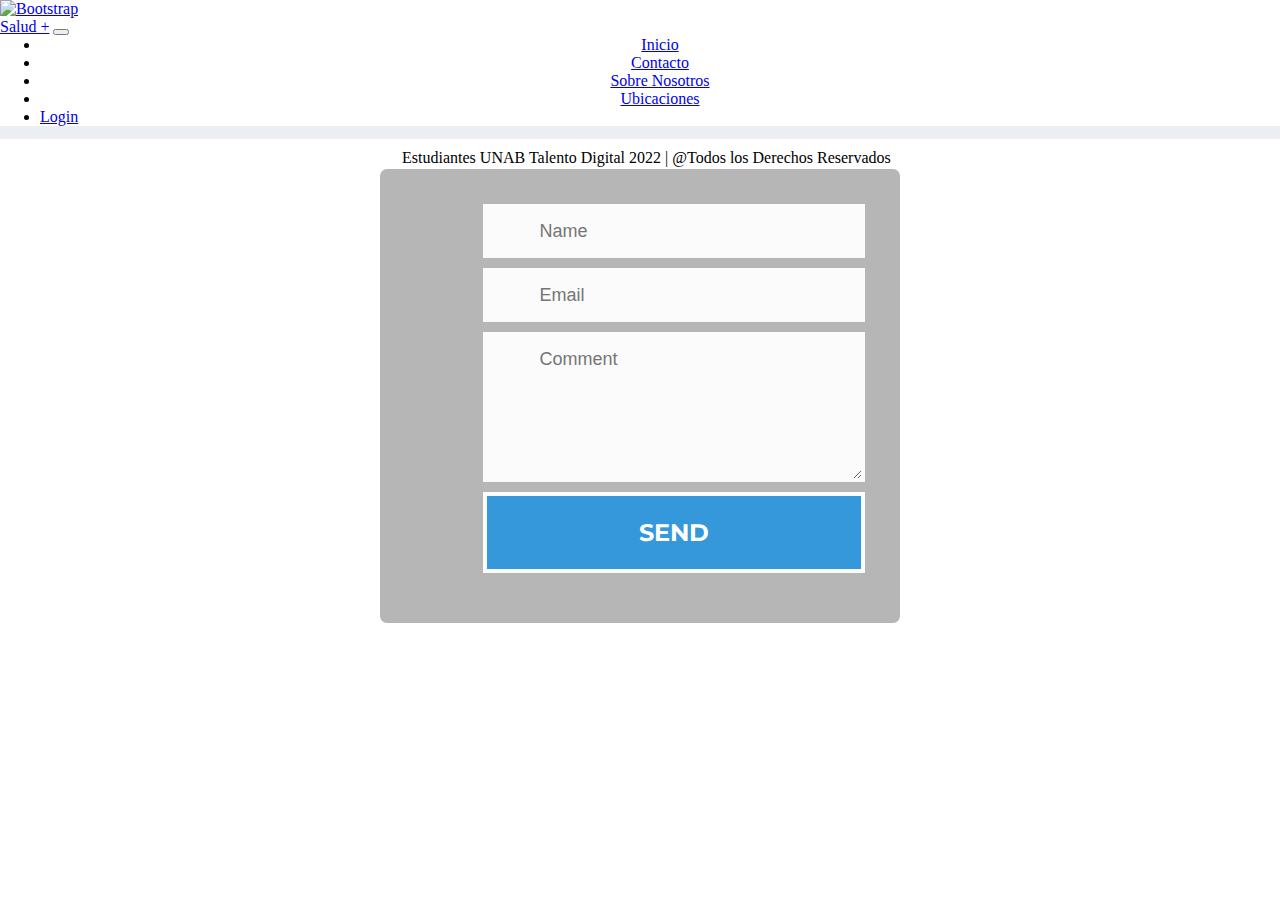
==== pages/contacto.html @ bf35df6d "a" ====
<!DOCTYPE html>
<html lang="es">
  <head>
    <meta charset="UTF-8">
    <meta http-equiv="X-UA-Compatible" content="IE=edge">
    <meta name="viewport" content="width=device-width, initial-scale=1.0">
    <link rel="stylesheet" href="/bootstrap/css/bootstrap.min.css">
    <script src="/bootstrap/js/bootstrap.bundle.min.js"></script>
    <link rel="stylesheet" href="/css/stilocontacto.css">
    <title>Contacto</title>
  </head>
  <body>
    <header>
      <nav class="navbar navbar-expand-lg bg-body-tertiary"> <!--modo oscuro navbar= data-bs-theme="dark"-->
        <div class="container-fluid">
          <nav class="navbar bg-body-tertiary">
            <div class="container">
              <a class="navbar-brand" href="#">
                <img class="imgnavbar" src="/img/103387.png"
                  alt="Bootstrap">
              </a>
            </div>
          </nav>
          <a class="navbar-brand" href="#">Salud +</a>
          <button class="navbar-toggler"
            type="button"
            data-bs-toggle="collapse"
            data-bs-target="#navbarTogglerDemo02"
            aria-controls="navbarTogglerDemo02"
            aria-expanded="false"
            aria-label="Toggle navigation">
            <span class="navbar-toggler-icon"></span>
          </button>
          <div class="collapse navbar-collapse" id="navbarTogglerDemo02">
            <ul class="navbar-nav me-aut o mb-1 mb-lg-0">
              <li class="nav-item">
                <a class="nav-link"
                  aria-current="page"
                  href="/index.html">Inicio</a>
              </li>
              <li class="nav-item">
                <a class="nav-link active" href="/pages/contacto.html">Contacto</a>
              </li>
              <li class="nav-item">
                <a class="nav-link" href="/pages/about.html">Sobre Nosotros</a>
              </li>
              <li class="nav-item">
                <a class="nav-link" href="/pages/ubicaciones.html">Ubicaciones</a>
              </li>
              <li class="nav-item-login">
                <a class="btn btn-primary" href="/pages/login.html"
                  role="button">Login</a>
              </li>
            </ul>
          </div>
        </div>
      </nav>
    </header>
    <main>
      <div id="form-main">
        <div id="form-div">
          <form class="form" id="form1">

            <p class="name">
              <input name="name" type="text"
                class="validate[required,custom[onlyLetter],length[0,100]]
                feedback-input" placeholder="Name" id="name" />
            </p>

            <p class="email">
              <input name="email" type="text"
                class="validate[required,custom[email]] feedback-input"
                id="email" placeholder="Email" />
            </p>

            <p class="text">
              <textarea name="text" class="validate[required,length[6,300]]
                feedback-input" id="comment" placeholder="Comment"></textarea>
            </p>
            <div class="submit">
              <input type="submit" value="SEND" id="button-blue"/>
              <div class="ease"></div>
            </div>
          </form>
        </div>
      </main>
      <footer>
        <p>Estudiantes UNAB Talento Digital 2022 | @Todos los Derechos
          Reservados</p>
      </footer>
    </body>

  </html>
---- css/stilocontacto.css ----
@import url(https://fonts.googleapis.com/css?family=Montserrat:400,700);

html{    background:url(http://thekitemap.com/images/feedback-img.jpg) no-repeat;
  background-size: cover;
  height:100%;
}

* {
    margin: 0px;
    
}

form {
    margin-left: 15%;
    

}

section {
    padding-bottom: 5%;
    background-color:aqua;
    padding-top: 1%;
    width: 400px;
    margin-left: 35%;
    margin-right: 35%;
    border-style: solid;
    border-color: red;
    box-shadow: 5px 5px 20px 1px;
}



.contenedor {
    display: flex;
    justify-content: space-between;
}

main {
    padding-top: 1%;
    padding-right: 10%;
    padding-left: 10%;
    align-items: center;
    background-color: #ebeef2;
}

footer {
    height: 50%;
    padding-top: 10px;
    padding-left: 1%;
    margin: 0px;

    text-align: center;
}
img {
    width: 300px;
    height: 300px;
}

 .nav-item {
    text-align: center;
 }
.imgnavbar {    
    height: 30px;
    width: 30px;
}

 .visually-hidden {
    color: black;
 }


#feedback-page{
	text-align:center;
}

#form-main{
	width:100%;
	float:left;
	padding-top:0px;
}

#form-div {
	background-color:rgba(72,72,72,0.4);
	padding-left:35px;
	padding-right:35px;
	padding-top:35px;
	padding-bottom:50px;
	width: 450px;
	float: left;
	left: 50%;
	position: absolute;
  margin-top:30px;
	margin-left: -260px;
  -moz-border-radius: 7px;
  -webkit-border-radius: 7px;
}

.feedback-input {
	color:#3c3c3c;
	font-family: Helvetica, Arial, sans-serif;
  font-weight:500;
	font-size: 18px;
	border-radius: 0;
	line-height: 22px;
	background-color: #fbfbfb;
	padding: 13px 13px 13px 54px;
	margin-bottom: 10px;
	width:100%;
	-webkit-box-sizing: border-box;
	-moz-box-sizing: border-box;
	-ms-box-sizing: border-box;
	box-sizing: border-box;
  border: 3px solid rgba(0,0,0,0);
}

.feedback-input:focus{
	background: #fff;
	box-shadow: 0;
	border: 3px solid #3498db;
	color: #3498db;
	outline: none;
  padding: 13px 13px 13px 54px;
}

.focused{
	color:#30aed6;
	border:#30aed6 solid 3px;
}

/* Icons ---------------------------------- */
#name{
	background-image: url(http://rexkirby.com/kirbyandson/images/name.svg);
	background-size: 30px 30px;
	background-position: 11px 8px;
	background-repeat: no-repeat;
}

#name:focus{
	background-image: url(http://rexkirby.com/kirbyandson/images/name.svg);
	background-size: 30px 30px;
	background-position: 8px 5px;
  background-position: 11px 8px;
	background-repeat: no-repeat;
}

#email{
	background-image: url(http://rexkirby.com/kirbyandson/images/email.svg);
	background-size: 30px 30px;
	background-position: 11px 8px;
	background-repeat: no-repeat;
}

#email:focus{
	background-image: url(http://rexkirby.com/kirbyandson/images/email.svg);
	background-size: 30px 30px;
  background-position: 11px 8px;
	background-repeat: no-repeat;
}

#comment{
	background-image: url(http://rexkirby.com/kirbyandson/images/comment.svg);
	background-size: 30px 30px;
	background-position: 11px 8px;
	background-repeat: no-repeat;
}

textarea {
    width: 100%;
    height: 150px;
    line-height: 150%;
    resize:vertical;
}

input:hover, textarea:hover,
input:focus, textarea:focus {
	background-color:white;
}

#button-blue{
	font-family: 'Montserrat', Arial, Helvetica, sans-serif;
	float:left;
	width: 100%;
	border: #fbfbfb solid 4px;
	cursor:pointer;
	background-color: #3498db;
	color:white;
	font-size:24px;
	padding-top:22px;
	padding-bottom:22px;
	-webkit-transition: all 0.3s;
	-moz-transition: all 0.3s;
	transition: all 0.3s;
  margin-top:-4px;
  font-weight:700;
}

#button-blue:hover{
	background-color: rgba(0,0,0,0);
	color: #0493bd;
}
	
.submit:hover {
	color: #3498db;
}
	
.ease {
	width: 0px;
	height: 74px;
	background-color: #fbfbfb;
	-webkit-transition: .3s ease;
	-moz-transition: .3s ease;
	-o-transition: .3s ease;
	-ms-transition: .3s ease;
	transition: .3s ease;
}

.submit:hover .ease{
  width:100%;
  background-color:white;
}

@media only screen and (max-width: 580px) {
	#form-div{
		left: 3%;
		margin-right: 3%;
		width: 88%;
		margin-left: 0;
		padding-left: 3%;
		padding-right: 3%;
	}
}

* {
    margin: 0px;
    
}

form {
    margin-left: 15%;
    

}

section {
    padding-bottom: 5%;
    background-color:aqua;
    padding-top: 1%;
    width: 400px;
    margin-left: 35%;
    margin-right: 35%;
    border-style: solid;
    border-color: red;
    box-shadow: 5px 5px 20px 1px;
}



.contenedor {
    display: flex;
    justify-content: space-between;
}

main {
    padding-top: 1%;
    padding-right: 10%;
    padding-left: 10%;
    align-items: center;
    background-color: #ebeef2;
}

footer {
    height: 50%;
    padding-top: 10px;
    padding-left: 1%;
    margin: 0px;

    text-align: center;
}
img {
    width: 300px;
    height: 300px;
}

 .nav-item {
    text-align: center;
 }
.imgnavbar {    
    height: 30px;
    width: 30px;
}

 .visually-hidden {
    color: black;
 }
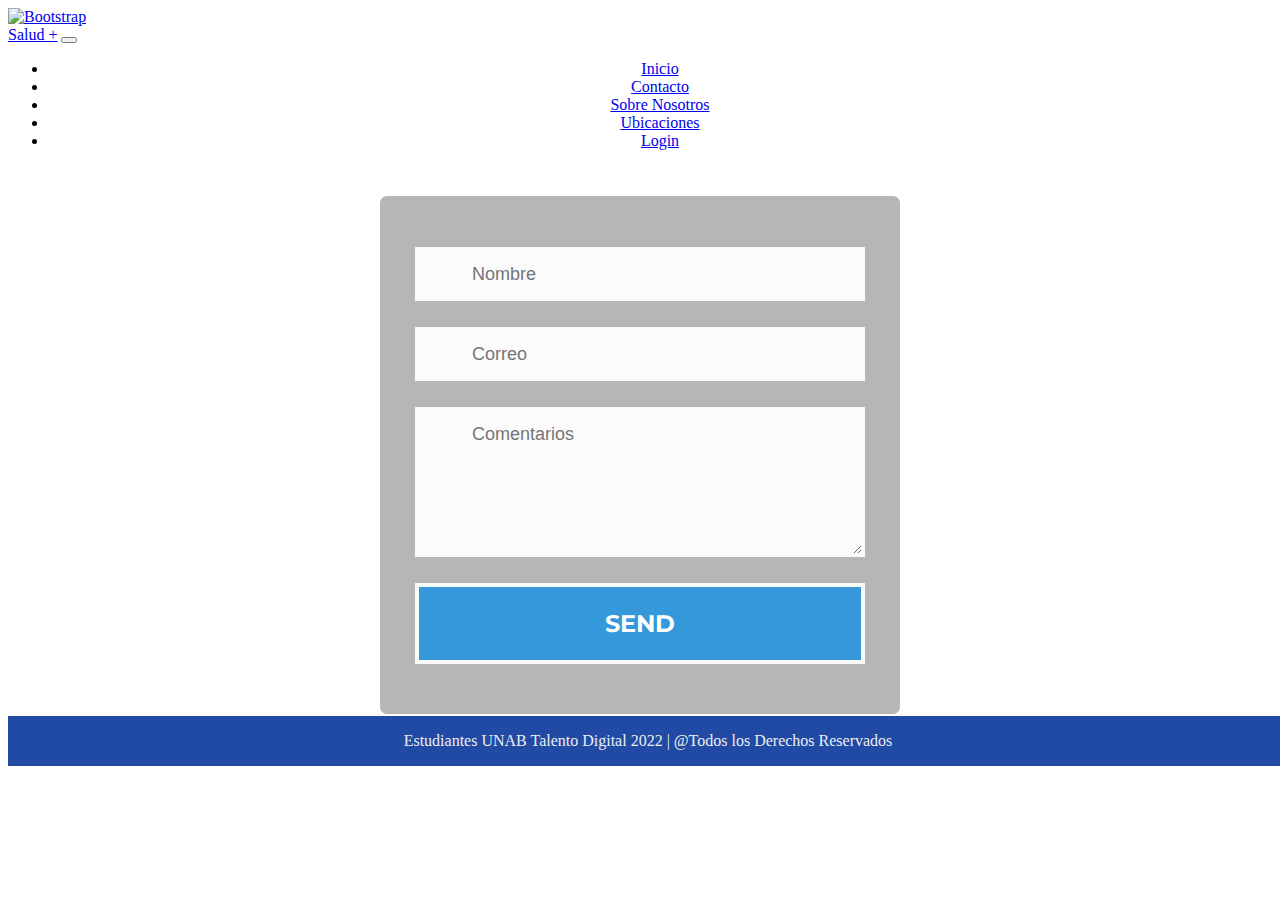
==== commit 54ca4f2e: "arreglo de footer contacto-html" ====
--- a/pages/contacto.html
+++ b/pages/contacto.html
@@ -7,6 +7,7 @@
     <link rel="stylesheet" href="/bootstrap/css/bootstrap.min.css">
     <script src="/bootstrap/js/bootstrap.bundle.min.js"></script>
     <link rel="stylesheet" href="/css/stilocontacto.css">
+    <link rel="stylesheet" href="/css/stilocontacto2.css">
     <title>Contacto</title>
   </head>
   <body>
@@ -64,30 +65,31 @@
             <p class="name">
               <input name="name" type="text"
                 class="validate[required,custom[onlyLetter],length[0,100]]
-                feedback-input" placeholder="Name" id="name" />
+                feedback-input" placeholder="Nombre" id="name" />
             </p>
 
             <p class="email">
               <input name="email" type="text"
                 class="validate[required,custom[email]] feedback-input"
-                id="email" placeholder="Email" />
+                id="email" placeholder="Correo" />
             </p>
 
             <p class="text">
               <textarea name="text" class="validate[required,length[6,300]]
-                feedback-input" id="comment" placeholder="Comment"></textarea>
+                feedback-input" id="comment" placeholder="Comentarios"></textarea>
             </p>
             <div class="submit">
               <input type="submit" value="SEND" id="button-blue"/>
               <div class="ease"></div>
             </div>
           </form>
-        </div>
+        </div> 
+        <footer>
+          <p>Estudiantes UNAB Talento Digital 2022 | @Todos los Derechos
+            Reservados</p>
+        </footer>
       </main>
-      <footer>
-        <p>Estudiantes UNAB Talento Digital 2022 | @Todos los Derechos
-          Reservados</p>
-      </footer>
+
     </body>
-
+   
   </html>--- a/css/stilocontacto.css
+++ b/css/stilocontacto.css
@@ -5,69 +5,10 @@
   height:100%;
 }
 
-* {
-    margin: 0px;
-    
-}
-
-form {
-    margin-left: 15%;
-    
-
-}
-
-section {
-    padding-bottom: 5%;
-    background-color:aqua;
-    padding-top: 1%;
-    width: 400px;
-    margin-left: 35%;
-    margin-right: 35%;
-    border-style: solid;
-    border-color: red;
-    box-shadow: 5px 5px 20px 1px;
-}
-
-
-
-.contenedor {
-    display: flex;
-    justify-content: space-between;
-}
-
-main {
-    padding-top: 1%;
-    padding-right: 10%;
-    padding-left: 10%;
-    align-items: center;
-    background-color: #ebeef2;
-}
-
-footer {
-    height: 50%;
-    padding-top: 10px;
-    padding-left: 1%;
-    margin: 0px;
-
-    text-align: center;
-}
-img {
-    width: 300px;
-    height: 300px;
-}
-
- .nav-item {
-    text-align: center;
- }
 .imgnavbar {    
     height: 30px;
     width: 30px;
 }
-
- .visually-hidden {
-    color: black;
- }
-
 
 #feedback-page{
 	text-align:center;
@@ -219,6 +160,9 @@
   background-color:white;
 }
 
+
+
+
 @media only screen and (max-width: 580px) {
 	#form-div{
 		left: 3%;
@@ -228,67 +172,4 @@
 		padding-left: 3%;
 		padding-right: 3%;
 	}
-}
-
-* {
-    margin: 0px;
-    
-}
-
-form {
-    margin-left: 15%;
-    
-
-}
-
-section {
-    padding-bottom: 5%;
-    background-color:aqua;
-    padding-top: 1%;
-    width: 400px;
-    margin-left: 35%;
-    margin-right: 35%;
-    border-style: solid;
-    border-color: red;
-    box-shadow: 5px 5px 20px 1px;
-}
-
-
-
-.contenedor {
-    display: flex;
-    justify-content: space-between;
-}
-
-main {
-    padding-top: 1%;
-    padding-right: 10%;
-    padding-left: 10%;
-    align-items: center;
-    background-color: #ebeef2;
-}
-
-footer {
-    height: 50%;
-    padding-top: 10px;
-    padding-left: 1%;
-    margin: 0px;
-
-    text-align: center;
-}
-img {
-    width: 300px;
-    height: 300px;
-}
-
- .nav-item {
-    text-align: center;
- }
-.imgnavbar {    
-    height: 30px;
-    width: 30px;
-}
-
- .visually-hidden {
-    color: black;
- }
+}--- a/css/stilocontacto2.css
+++ b/css/stilocontacto2.css
@@ -0,0 +1,17 @@
+footer {
+    color: #ebeef2;
+    background-color: rgb(32, 74, 163);
+    text-align: center;
+    position: fixed;
+    width: 100%;
+    margin-top: 43%;
+}
+
+.nav-item-login {
+    text-align: center;
+    
+ }
+
+ .nav-item {
+    text-align: center;
+ }
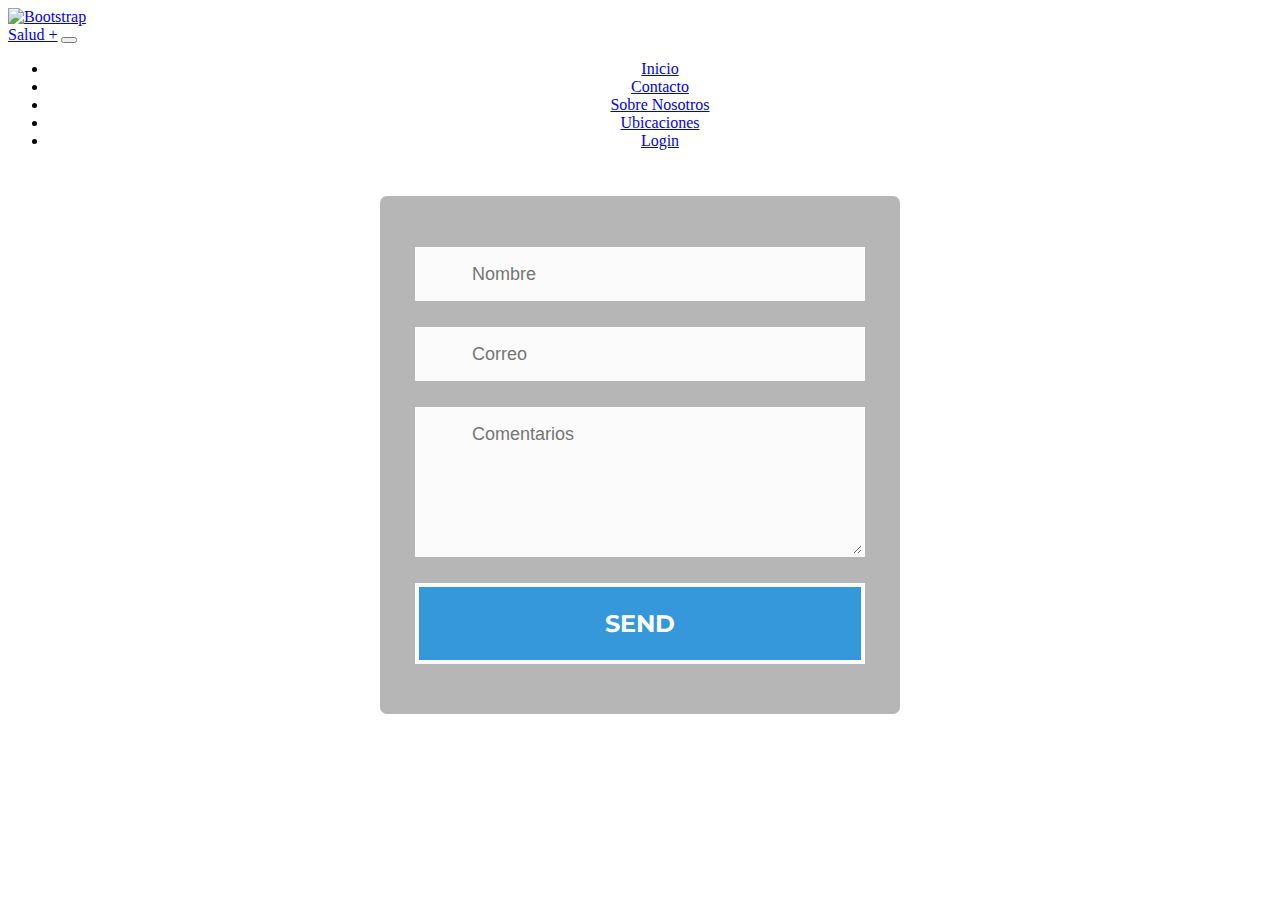
==== commit cbb28dd2: "a" ====
--- a/pages/contacto.html
+++ b/pages/contacto.html
@@ -83,11 +83,12 @@
               <div class="ease"></div>
             </div>
           </form>
+          <footer>
+            <p>Estudiantes UNAB Talento Digital 2022 | @Todos los Derechos
+              Reservados</p>
+          </footer>
         </div> 
-        <footer>
-          <p>Estudiantes UNAB Talento Digital 2022 | @Todos los Derechos
-            Reservados</p>
-        </footer>
+
       </main>
 
     </body>
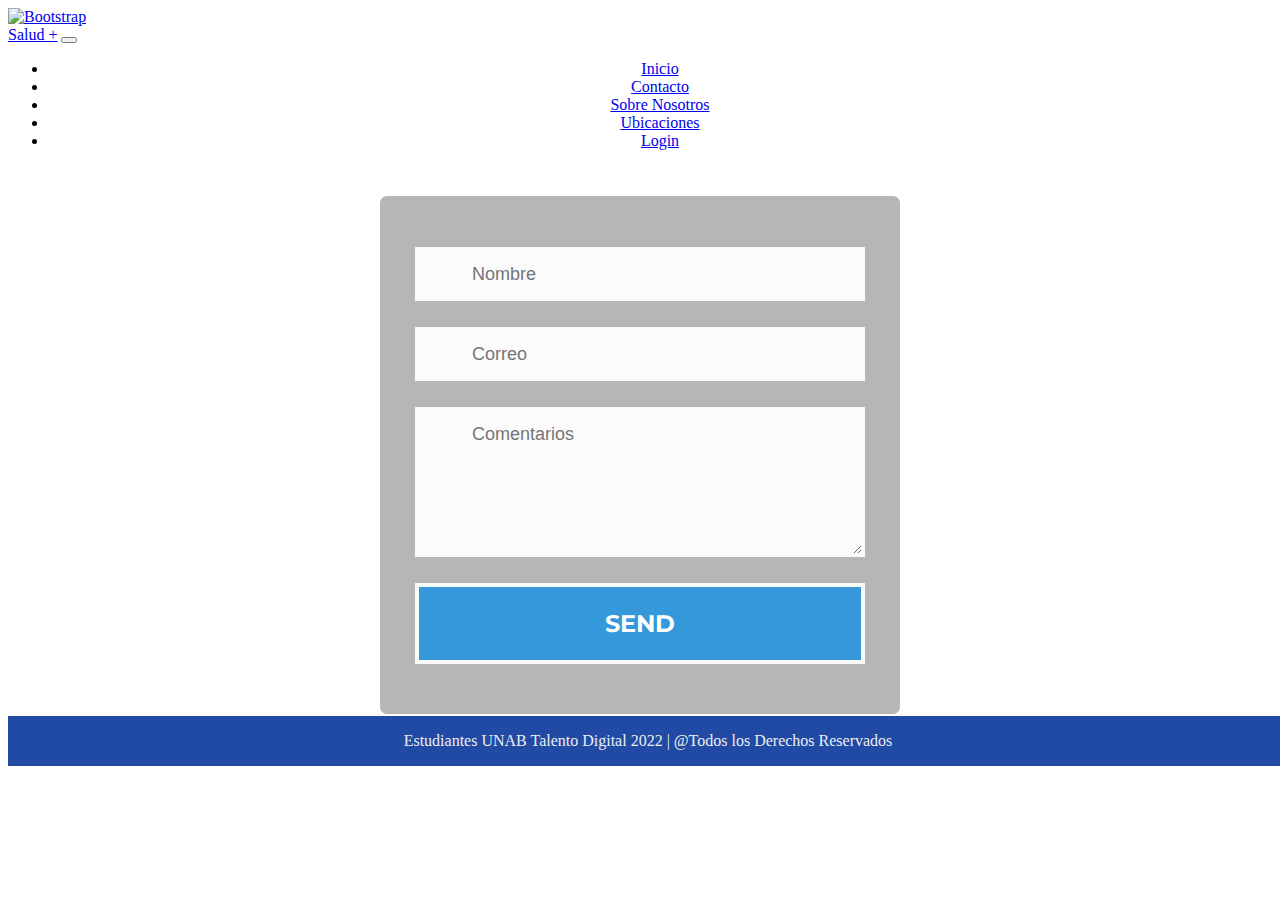
==== commit 9d6b401b: "Merge branch 'copy' of https://github.com/Fernando24101997/ProyectoPersonal into copy" ====
--- a/pages/contacto.html
+++ b/pages/contacto.html
@@ -83,12 +83,11 @@
               <div class="ease"></div>
             </div>
           </form>
-          <footer>
-            <p>Estudiantes UNAB Talento Digital 2022 | @Todos los Derechos
-              Reservados</p>
-          </footer>
         </div> 
-
+        <footer>
+          <p>Estudiantes UNAB Talento Digital 2022 | @Todos los Derechos
+            Reservados</p>
+        </footer>
       </main>
 
     </body>
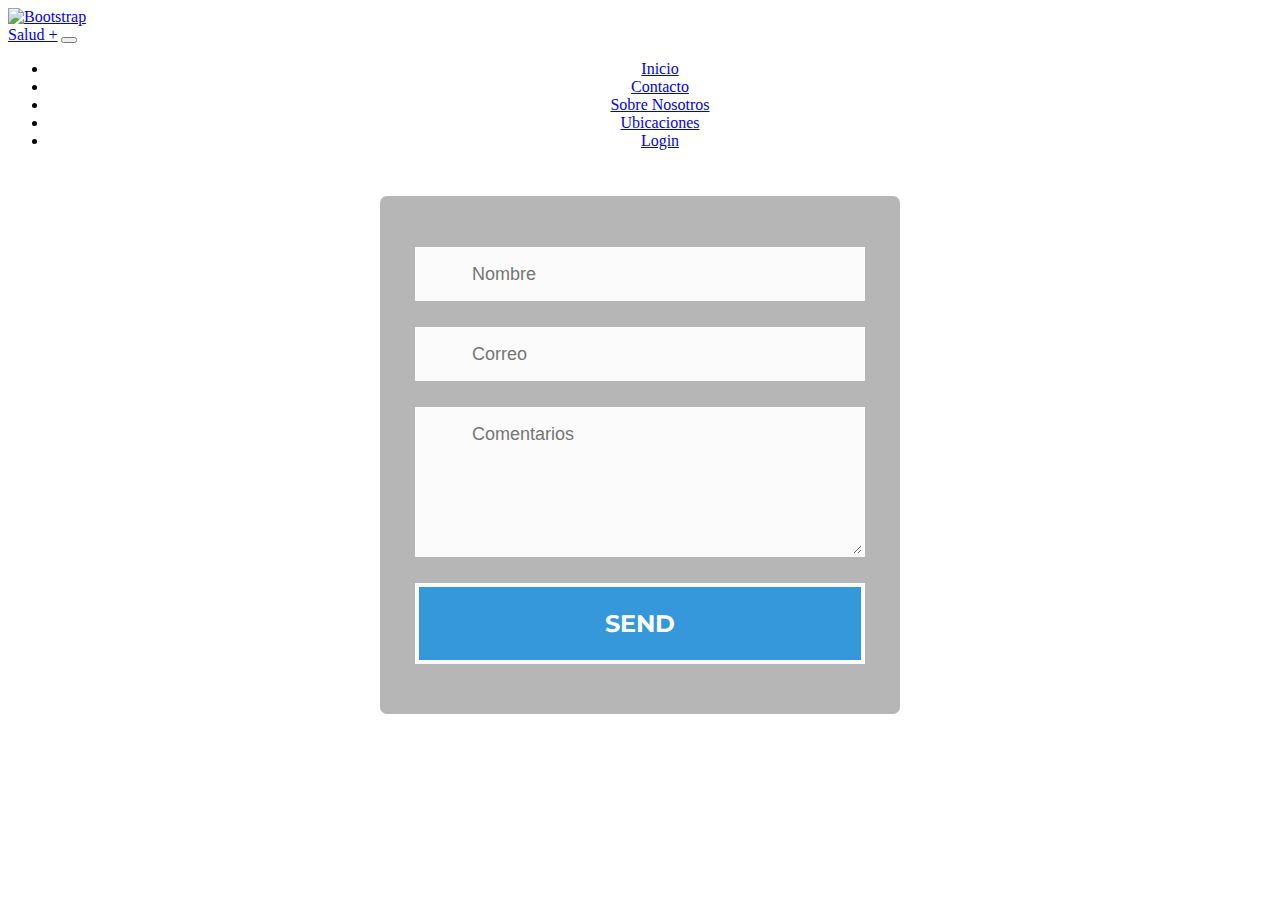
==== commit bd9230da: "contacto sin footer" ====
--- a/pages/contacto.html
+++ b/pages/contacto.html
@@ -85,9 +85,6 @@
           </form>
         </div> 
         <footer>
-          <p>Estudiantes UNAB Talento Digital 2022 | @Todos los Derechos
-            Reservados</p>
-        </footer>
       </main>
 
     </body>
